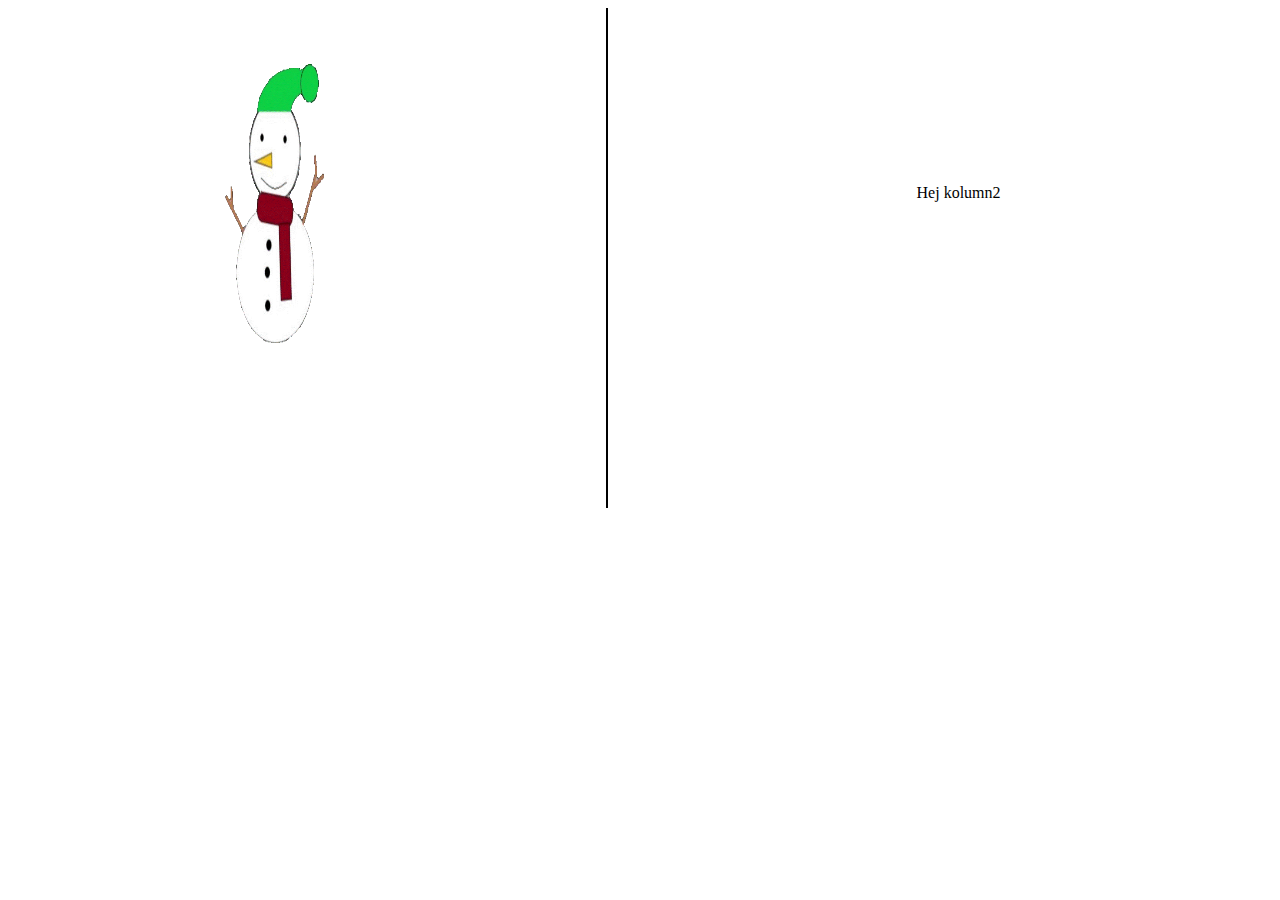
==== columnstest.html @ 9f9f879b "columntest" ====
<!DOCTYPE html>
<html lang="en">
<head>
    <meta charset="UTF-8">
    <meta http-equiv="X-UA-Compatible" content="IE=edge">
    <meta name="viewport" content="width=device-width, initial-scale=1.0">
    <title>Document</title>
    <style>
        * {
            box-sizing: border-box;
          }   

    .column {
        float: left;
        width: 600px;
        padding: 10px;
        height: 500px; 
        }
    
     .row:after{
        content: "";
        display: table;
        clear: both;
    } 
    </style>
</head>
<body>
    <div class="row">

        <div class="column" style="border-right: 2px solid black">
            <img src="snogubbe.gif" style="margin-top:-70px;width:500px; height: 500px" >
        </div>
        <div class="column" style="margin-top:150px; text-align: center; margin-left: 4%;">
            <p>Hej kolumn2</p>
        </div>
    </div>

    
</body>
</html>
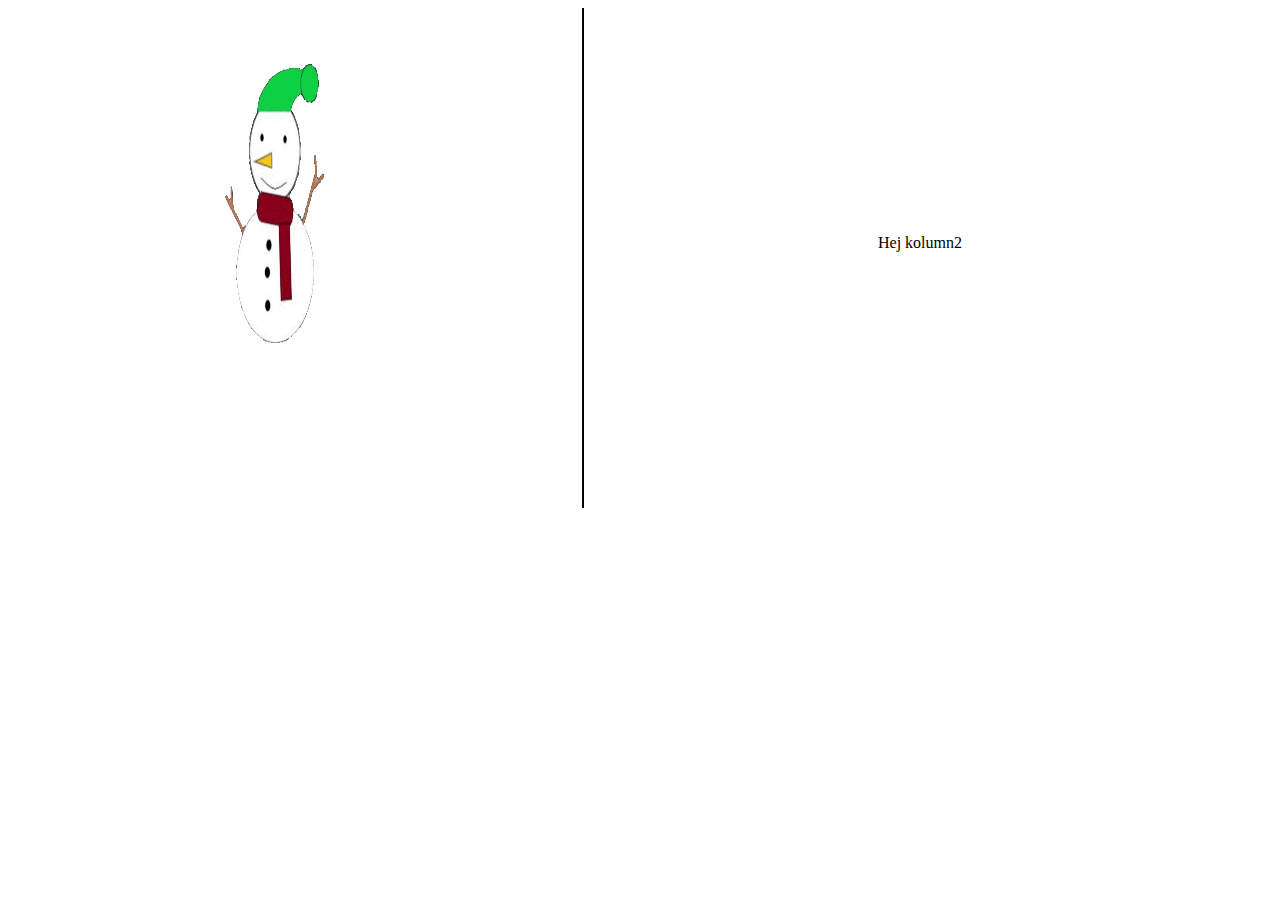
==== commit 85305901: "margin-top" ====
--- a/columnstest.html
+++ b/columnstest.html
@@ -25,12 +25,12 @@
     </style>
 </head>
 <body>
-    <div class="row">
+    <div class="row" style="display: inline-flex;">
 
         <div class="column" style="border-right: 2px solid black">
             <img src="snogubbe.gif" style="margin-top:-70px;width:500px; height: 500px" >
         </div>
-        <div class="column" style="margin-top:150px; text-align: center; margin-left: 4%;">
+        <div class="column" style="margin-top:200px; text-align: center; margin-left: 4%;">
             <p>Hej kolumn2</p>
         </div>
     </div>
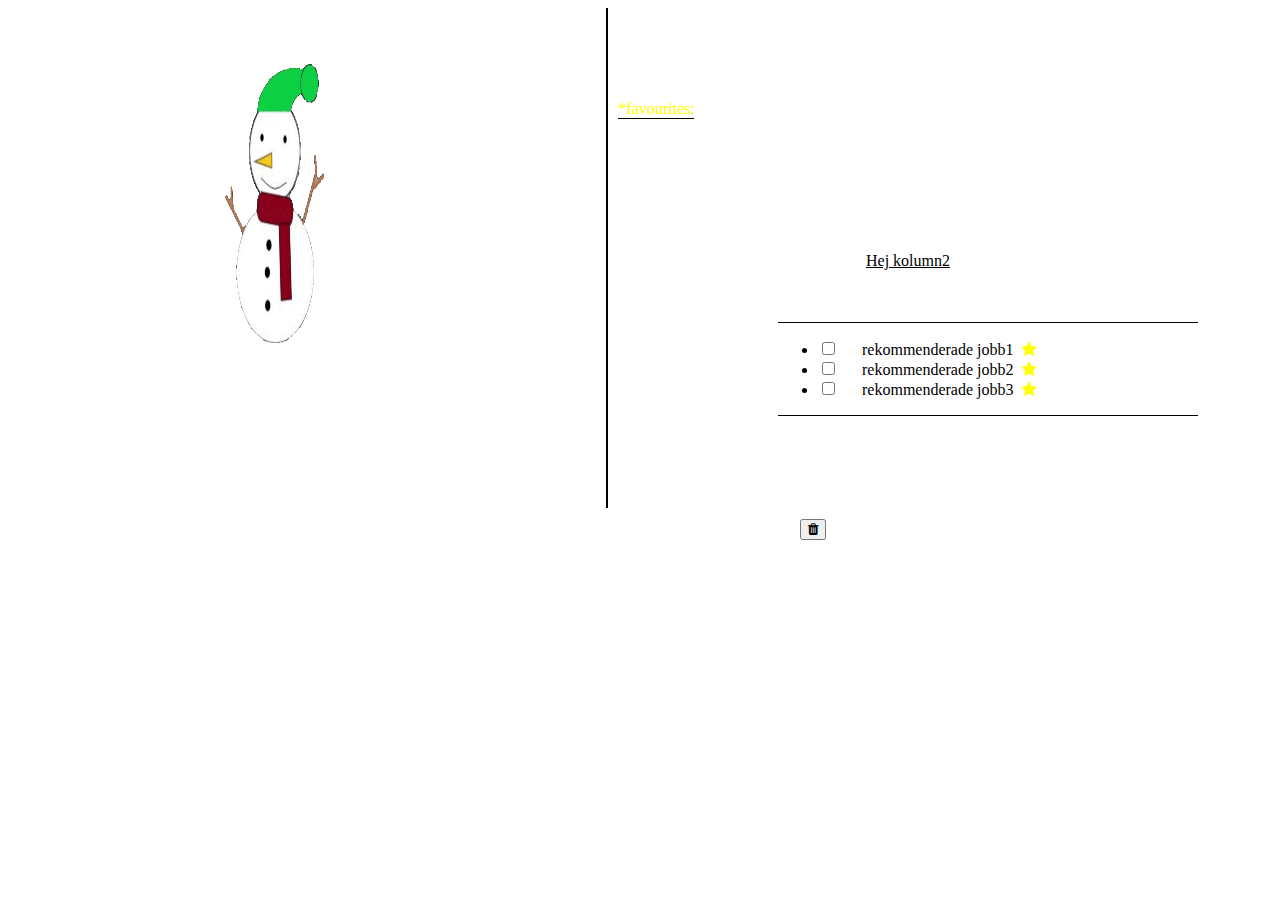
==== commit ae73c94d: "uppgift2start" ====
--- a/columnstest.html
+++ b/columnstest.html
@@ -5,8 +5,9 @@
     <meta http-equiv="X-UA-Compatible" content="IE=edge">
     <meta name="viewport" content="width=device-width, initial-scale=1.0">
     <title>Document</title>
+    <link rel="stylesheet" href="https://cdnjs.cloudflare.com/ajax/libs/font-awesome/4.7.0/css/font-awesome.min.css">
     <style>
-        * {
+        *{
             box-sizing: border-box;
           }   
 
@@ -21,20 +22,156 @@
         content: "";
         display: table;
         clear: both;
-    } 
+    }
+    
+    
+
+    .mymargin{
+        margin-left: 200px;
+         }
+    .mymargin2{
+        margin-left:160px;
+    }
+   
+    .noinsert a{
+        text-decoration: none;
+        color: black;
+        margin-left: 20px;
+    }
+    span{
+        color: yellow;
+        
+    }
+    .underline, p{
+        text-decoration: underline black;
+    }
+
+    .inpfield{
+        display:block;
+    }
+   .btn{
+       font-size: 16px;
+       
+   }
+   .menu1{ 
+     position:fixed; 
+     bottom:360px;
+      left: 800px;
+   }
+   #form1{
+       border-top: 1px solid black; border-bottom: 1px solid black;
+   }
+   #favourites{
+       position: fixed;
+       overflow: scroll;
+       width:500px;
+       height:100px;
+       top:150px;
+       left: 620px;
+       display: inline-block;
+       
+   }
+
+   #favtext{
+       top:100px;
+       position:fixed;
+       border-bottom: 1px black solid;
+
+   }
     </style>
 </head>
 <body>
-    <div class="row" style="display: inline-flex;">
+    <div class="row">
 
         <div class="column" style="border-right: 2px solid black">
             <img src="snogubbe.gif" style="margin-top:-70px;width:500px; height: 500px" >
         </div>
-        <div class="column" style="margin-top:200px; text-align: center; margin-left: 4%;">
-            <p>Hej kolumn2</p>
+
+        <div class="column" style="margin-top:200px">
+            <span id="favtext">*favourites:</span><br><span id="favourites" style="margin-left: 1px;"></span>
+            <p style="text-align:center;">Hej kolumn2</p>
+         
+           
+            <br><br>
+            <form id="form1" class="mymargin2" >
+               
+                <ul id="list2">
+                    <li id="itemx1">
+                        <input type="checkbox" id="item1"value="item1" name="c1">
+                        <label for="" class="noinsert"><a href="asp-action">rekommenderade jobb1 &nbsp</a><span onmouseout="changeStar(this.id)" onmouseover="changeStar(this.id)" onclick="addfavourite(this.id)" id="toggle1" class=" fa fa-star"></span></label>
+                    </li>
+                    <li id="itemx2">
+                        <input type="checkbox" id="item2" value="item2" name="c2">
+                        <label for="" class="noinsert"><a href="asp-action">rekommenderade jobb2 &nbsp</a><span onmouseout="changeStar(this.id)" onmouseover="changeStar(this.id)" onclick="addfavourite(this.id)" id="toggle2" class=" fa fa-star"></span></label>
+                    </li>
+                    <li id="itemx3">
+                        <input type="checkbox" id="item3" value="item3" name="c3">
+                        <label for="" class="noinsert"><a href="asp-action">rekommenderade jobb3 &nbsp</a><span onmouseout="changeStar(this.id)" onmouseover="changeStar(this.id)" onclick="addfavourite(this.id)" id="toggle3" class=" fa fa-star"></span></label>
+                    </li>
+                </ul>
+                <button class="menu1" class=btn type="button" value="trash" onclick="deletePosts()"><span></span><i class="fa fa-trash"></i></button>
+                </span>
+            </form>
+
+           
         </div>
     </div>
+<script>
+     
+     
+      function changeStar(elementid){
+        let elem = document.getElementById(elementid);
+        
+        // let elem= document.getElementById("toggle");
+        elem.classList.toggle("fa-lg");
+        
+    }
 
+    function removeAllChildNodes(parent) {
+    while (parent.firstChild) {
+        parent.removeChild(parent.firstChild);
+    }
+}
+    
+    function deletePosts(){
+
+    
+      
+       var item1istrue = document.getElementById("item1");
+       var item2istrue = document.getElementById("item2");
+       var item3istrue = document.getElementById("item3");
+       
+       let c1; let cx1;
+       c1 = item1istrue? document.getElementById("item1"): null;
+       cx1 = item1istrue? document.getElementById("itemx1"): null;
+       if(item1istrue)
+       c1.checked? cx1.remove() :console.log(c1.checked);
+
+       c2 = item2istrue? document.getElementById("item2"): null;
+       cx2 = item2istrue? document.getElementById("itemx2"): null;
+       if(item2istrue)
+       c2.checked? cx2.remove() :console.log(c2.checked);
+       
+       c3 = item3istrue? document.getElementById("item3"): null;
+       cx3 = item3istrue? document.getElementById("itemx3"): null;
+       if(item3istrue)
+       c3.checked? cx3.remove():console.log(c3.checked);
+    }
+
+    function addfavourite(id){
+        let newfav = document.createElement("SPAN");
+        
+        
+        newfav.innerHTML = document.getElementById(id).previousSibling.innerHTML;
+        document.getElementById("favourites").appendChild(newfav);
+         
+        
+    }
+   
+
+    //     changeStar();       
+    // }
+</script>
     
 </body>
 </html>